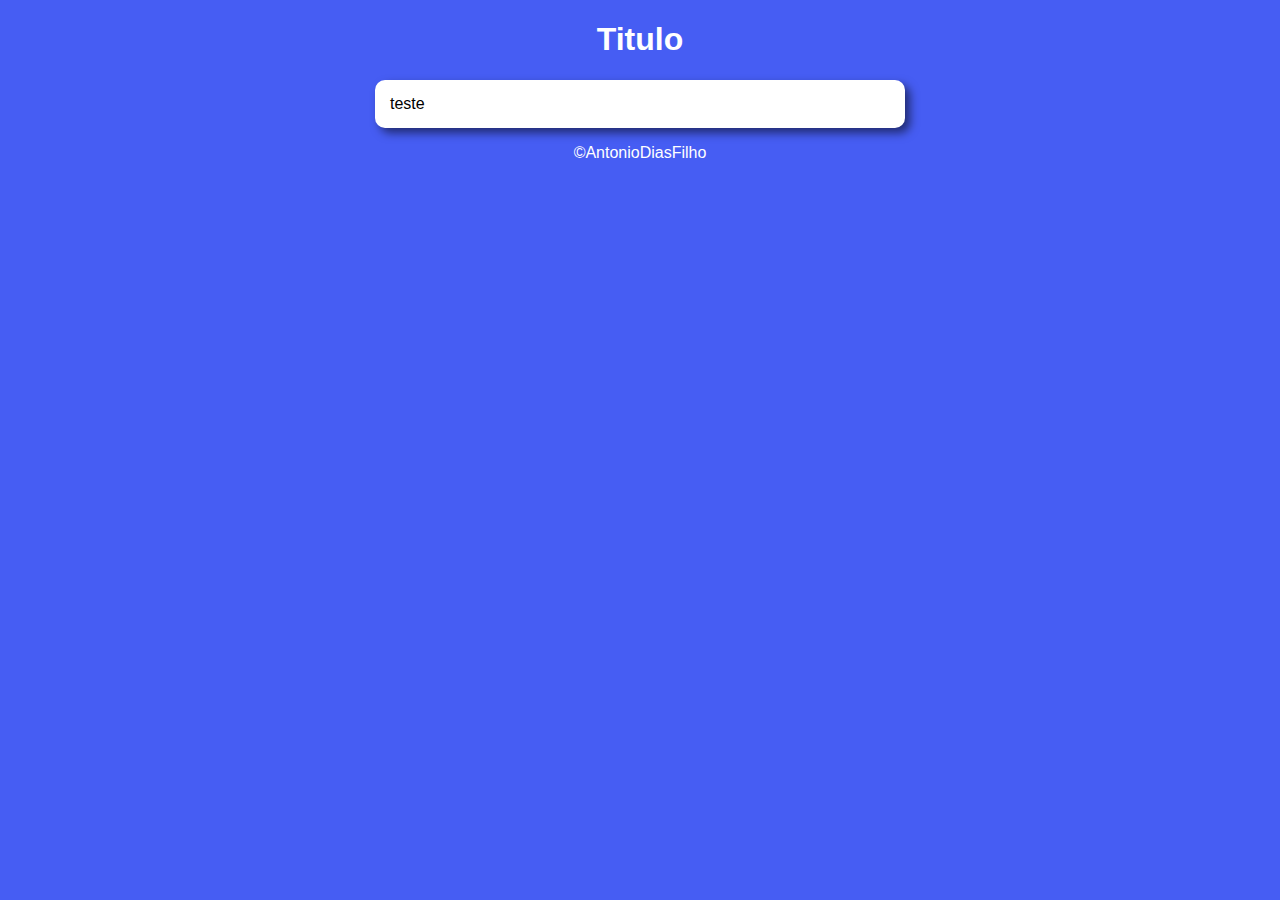
==== exercicios/aula12ex/ex014/modelo.html @ e6ab0ee4 "organizando pastas" ====
<!DOCTYPE html>
<html lang="pt-br">
<head>
    <meta charset="UTF-8">
    <meta name="viewport" content="width=device-width, initial-scale=1.0">
    <title>Modelo de exercicio</title>
    <link rel="stylesheet" href="style.css">
</head>
<body>
    <header>
        <h1>Titulo</h1>
    </header>
    <section>
        <div>
            teste
        </div>
        <div>

        </div>
    </section>
    <footer>
        <p>&copy;AntonioDiasFilho</p>
    </footer>
    <script src="script.js"></script>
</body>
</html>
---- exercicios/aula12ex/ex014/style.css ----
@charset "UTF-8";

body{
    background-color: rgb(70, 93, 243);
    font-family: Arial, Helvetica, sans-serif;
}

header{
    text-align: center;
    color: white;
}

section{
    background-color: white;
    padding: 15px;
    border-radius: 10px;
    width: 500px;
    margin: auto;
    box-shadow: 5px 5px 10px rgba(0, 0, 0, 0.534);
}

footer{
    text-align: center;
    color: white;
}
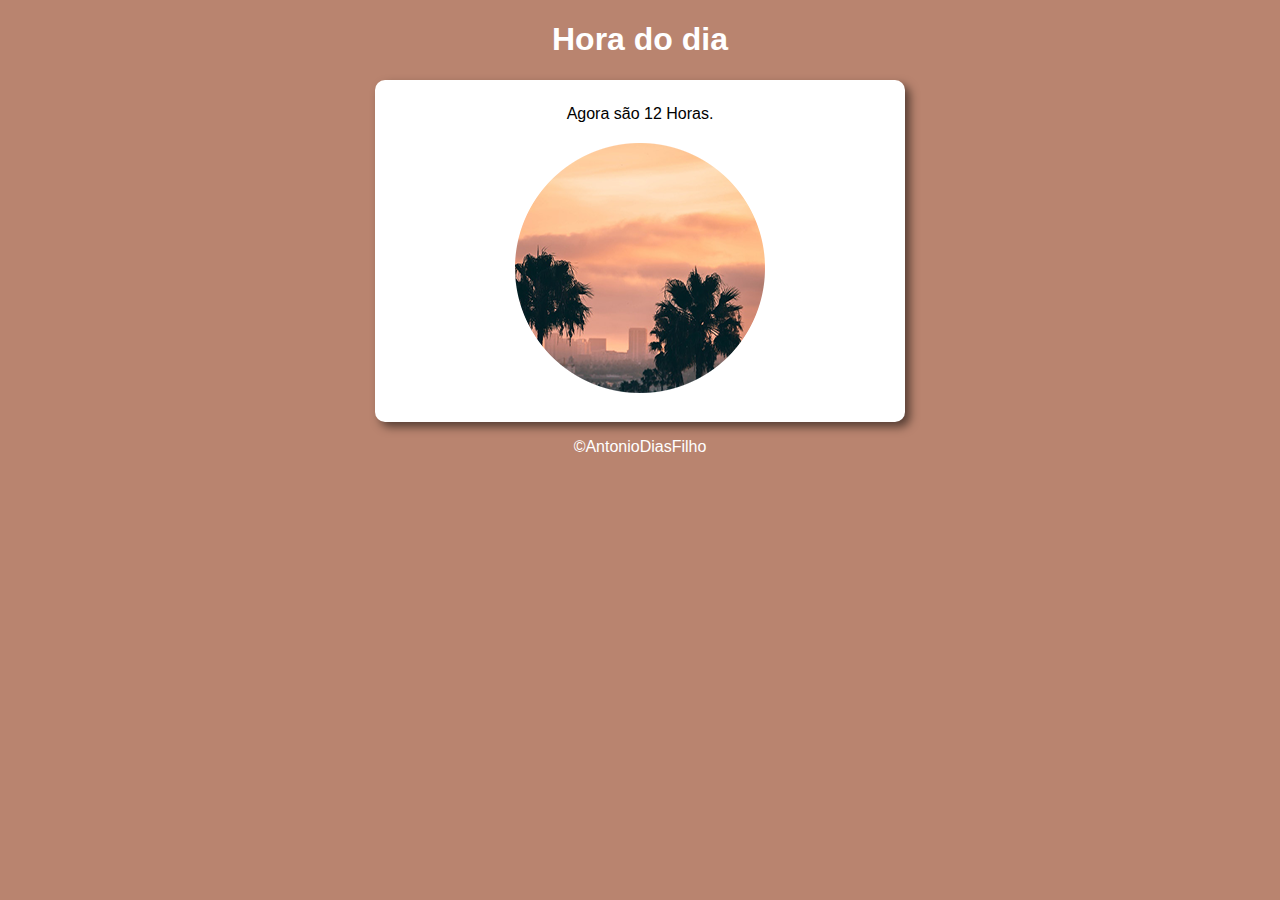
==== commit 1bd2e0f3: "ex014 finalizado" ====
--- a/exercicios/aula12ex/ex014/modelo.html
+++ b/exercicios/aula12ex/ex014/modelo.html
@@ -3,19 +3,19 @@
 <head>
     <meta charset="UTF-8">
     <meta name="viewport" content="width=device-width, initial-scale=1.0">
-    <title>Modelo de exercicio</title>
+    <title>Hora do dia</title>
     <link rel="stylesheet" href="style.css">
 </head>
-<body>
+<body onload="carregar()">
     <header>
-        <h1>Titulo</h1>
+        <h1>Hora do dia</h1>
     </header>
     <section>
-        <div>
-            teste
+        <div id="msg">
+            Aqui vai aparecer a mensagem
         </div>
-        <div>
-
+        <div id="foto">
+            <img id="imagem" src="manhã1.png" alt="Foto de manhã">
         </div>
     </section>
     <footer>
--- a/exercicios/aula12ex/ex014/style.css
+++ b/exercicios/aula12ex/ex014/style.css
@@ -8,6 +8,11 @@
 header{
     text-align: center;
     color: white;
+}
+
+div{
+    text-align: center;
+    padding: 10px;
 }
 
 section{
